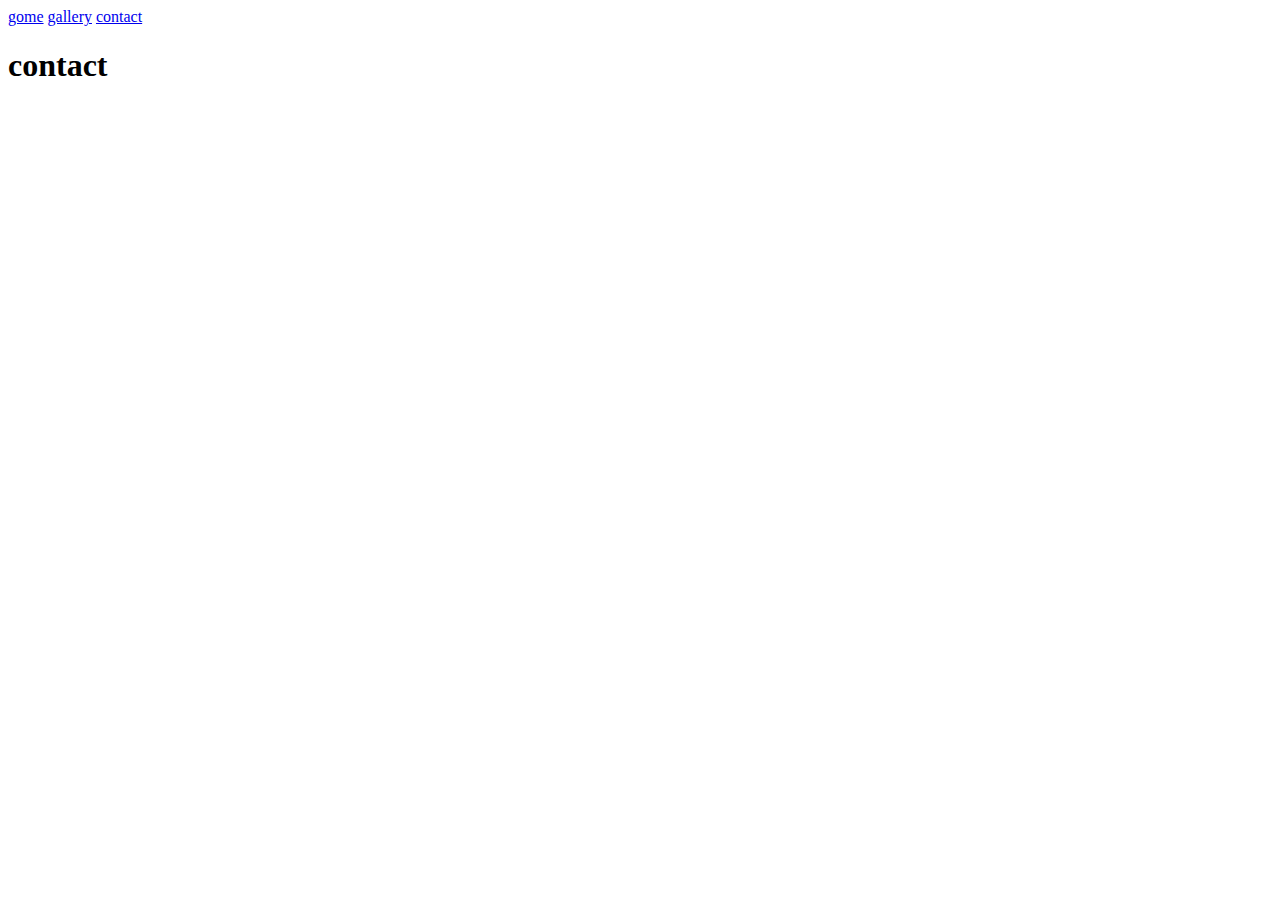
==== project5/contact.html @ 571909b9 "starter template" ====
<!DOCTYPE html>
<html lang="en">
<head>
    <meta charset="UTF-8">
    <meta http-equiv="X-UA-Compatible" content="IE=edge">
    <meta name="viewport" content="width=device-width, initial-scale=1.0">
    <title>contact</title>
    <link rel="stylesheet" href="./assets/css/main.css">
    <link rel="icon" href="./assets/images/emoji.png">
</head>
<body>
    <header>
        <nav class="navigation">
            <a href="./index.html">gome</a>
            <a href="./gallery.html">gallery</a>
            <a href="./contact.html">contact</a>
        </nav>
    </header>
    <h1>contact</h1>
    <main></main>
    <footer></footer>
</body>
</html>
---- project5/assets/css/main.css ----
@import url(./);
@import url(./typography.css);
@import url(./components.css);
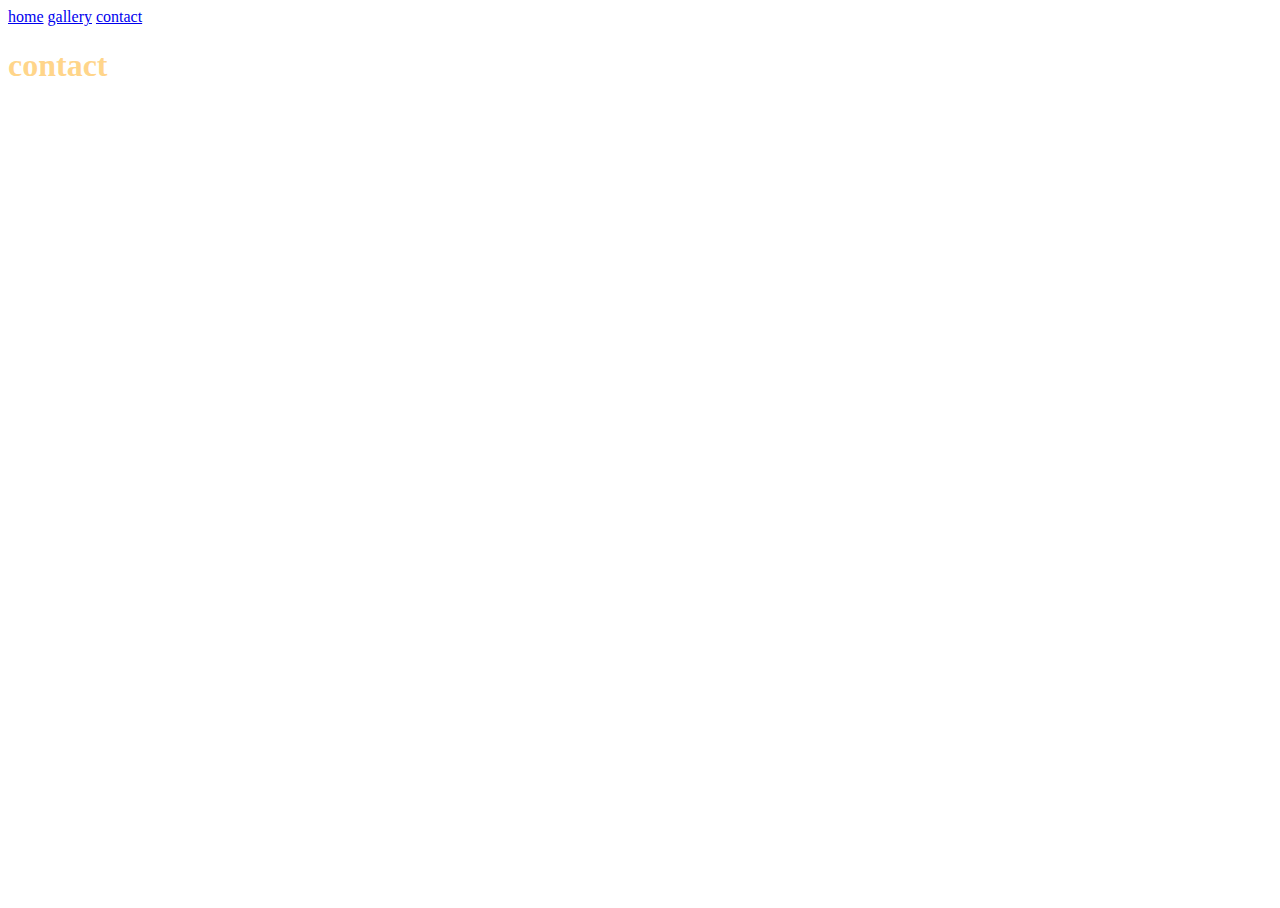
==== commit ff74ecc5: "box models, margin, padding, border and box sizing" ====
--- a/project5/contact.html
+++ b/project5/contact.html
@@ -11,7 +11,7 @@
 <body>
     <header>
         <nav class="navigation">
-            <a href="./index.html">gome</a>
+            <a href="./index.html">home</a>
             <a href="./gallery.html">gallery</a>
             <a href="./contact.html">contact</a>
         </nav>
